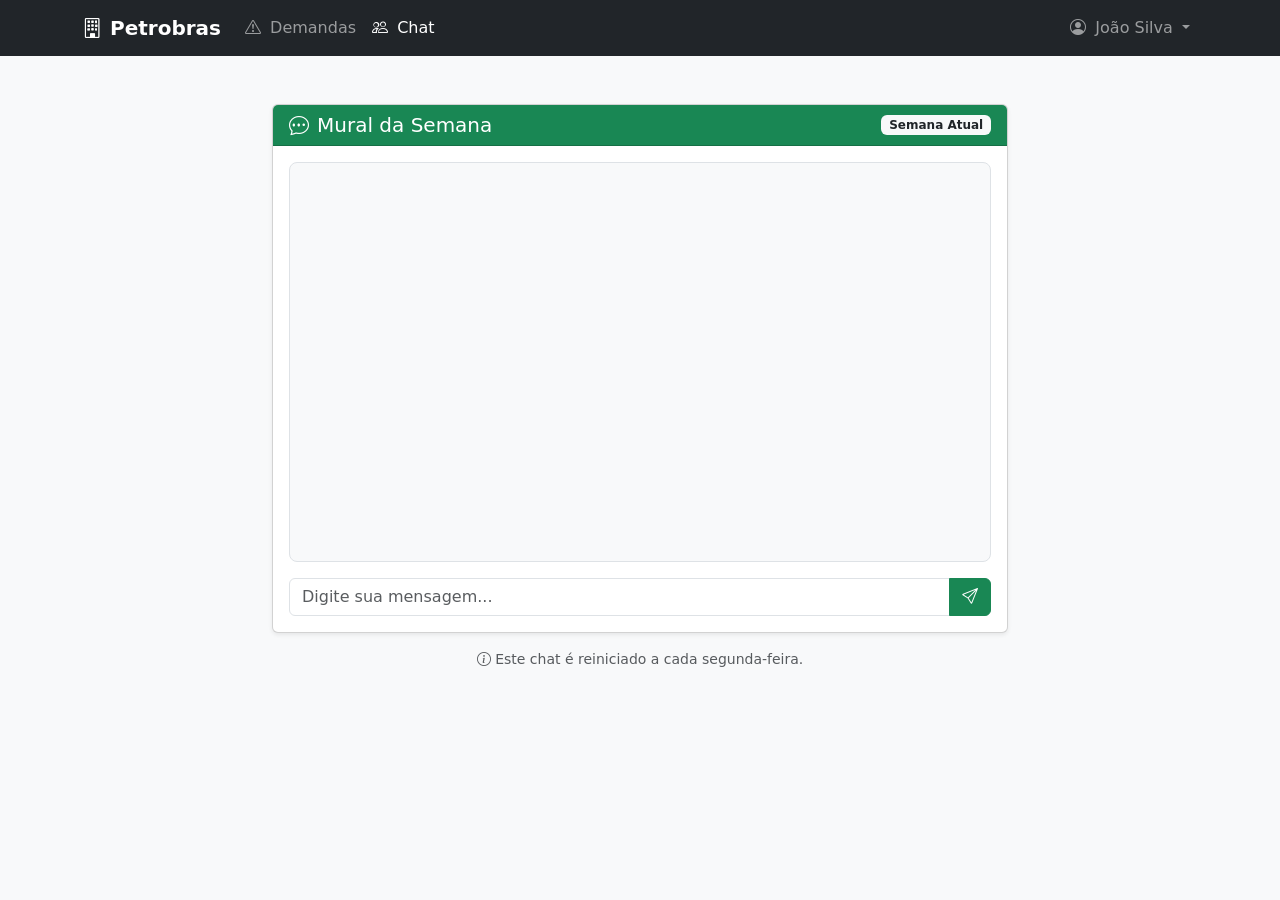
==== chat.html @ a0b9b67c "Front sem Persistência (Funcional)" ====
<!DOCTYPE html>
<html lang="pt-BR">
<head>
    <meta charset="UTF-8">
    <meta name="viewport" content="width=device-width, initial-scale=1.0">
    <title>Chat Colaborativo - Petrobras</title>
    
    <link href="https://cdn.jsdelivr.net/npm/bootstrap@5.3.3/dist/css/bootstrap.min.css" rel="stylesheet">
    <link href="https://cdn.jsdelivr.net/npm/bootstrap-icons@1.11.3/font/bootstrap-icons.css" rel="stylesheet">
    <link rel="stylesheet" href="css/home.css">

    <style>
        #chat-window {
            height: 400px;
            overflow-y: auto;
            background: #f8f9fa;
            border: 1px solid #dee2e6;
            border-radius: 8px;
        }
        .message {
            margin-bottom: 15px;
            padding: 10px;
            border-radius: 10px;
            max-width: 80%;
        }
        .message-sent {
            background-color: #d1e7dd;
            margin-left: auto;
            border-bottom-right-radius: 2px;
        }
        .message-received {
            background-color: #fff;
            border: 1px solid #dee2e6;
            border-bottom-left-radius: 2px;
        }
        .timestamp {
            font-size: 0.75rem;
            color: #6c757d;
            display: block;
            margin-top: 5px;
        }
    </style>
</head>
<body class="bg-light">

    <!-- Skip to main content -->
    <a class="visually-hidden-focusable p-3" href="#main-content" tabindex="0" 
       onclick="speak('Pulando para conteúdo principal')">Ir para conteúdo principal</a>

    <!-- Navbar Acessível -->
    <nav class="navbar navbar-expand-lg navbar-dark bg-dark sticky-top" role="banner" aria-label="Navegação principal">
        <div class="container">
            <a class="navbar-brand fw-bold" href="index.html" aria-label="Página inicial do Portal de Atendimento">
                <i class="bi bi-building me-2" aria-hidden="true"></i>Petrobras
            </a>
            
            <button class="navbar-toggler" type="button" data-bs-toggle="collapse" data-bs-target="#navbarNav" 
                    aria-controls="navbarNav" aria-expanded="false" aria-label="Alternar navegação"
                    onclick="speak('Abrindo menu de navegação')">
                <span class="navbar-toggler-icon"></span>
            </button>
            
            <div class="collapse navbar-collapse" id="navbarNav">
                <ul class="navbar-nav me-auto">
                    <li class="nav-item">
                        <a class="nav-link" href="demandas.html" aria-label="Abrir aba de Demandas" 
                           onclick="speak('Navegando para Demandas')">
                            <i class="bi bi-exclamation-triangle me-1" aria-hidden="true"></i>
                            Demandas
                        </a>
                    </li>
                    <li class="nav-item">
                        <a class="nav-link active" href="chat.html" aria-label="Abrir aba de Trading" 
                           onclick="speak('Navegando para Trading')">
                            <i class="bi bi-people me-1" aria-hidden="true"></i>
                            Chat
                        </a>
                    </li>
                </ul>
                
                <ul class="navbar-nav">
                    <li class="nav-item dropdown">
                        <a class="nav-link dropdown-toggle" href="#" role="button" id="userDropdown" 
                           data-bs-toggle="dropdown" aria-expanded="false"
                           aria-label="Menu do usuário João Silva"
                           onclick="speak('Menu do usuário')">
                            <i class="bi bi-person-circle me-1" aria-hidden="true"></i>
                            João Silva
                        </a>
                        <ul class="dropdown-menu dropdown-menu-end" aria-labelledby="userDropdown">
                            <li><a class="dropdown-item" href="#">Meu Perfil</a></li>
                            <li><a class="dropdown-item" href="#">Configurações</a></li>
                            <li><hr class="dropdown-divider"></li>
                            <li><a class="dropdown-item" href="#">Sair</a></li>
                        </ul>
                    </li>
                </ul>
            </div>
        </div>
    </nav>

    <main id="main-content" class="container my-5">
        <div class="row justify-content-center">
            <div class="col-lg-8">
                <div class="card shadow-sm">
                    <div class="card-header bg-success text-white d-flex justify-content-between align-items-center">
                        <h5 class="mb-0"><i class="bi bi-chat-dots me-2"></i>Mural da Semana</h5>
                        <span id="week-indicator" class="badge bg-light text-dark">Semana Atual</span>
                    </div>
                    
                    <div class="card-body">
                        <div id="chat-window" class="p-3 mb-3 shadow-inner">
                            </div>

                        <form id="chat-form" class="input-group">
                            <input type="text" id="user-input" class="form-control" placeholder="Digite sua mensagem..." required>
                            <button class="btn btn-success" type="submit">
                                <i class="bi bi-send"></i>
                            </button>
                        </form>
                    </div>
                </div>
                <p class="text-center text-muted mt-3 small">
                    <i class="bi bi-info-circle"></i> Este chat é reiniciado a cada segunda-feira.
                </p>
            </div>
        </div>
    </main>

    <script src="./js/chat/chat.js">
    </script>

    <script src="https://cdn.jsdelivr.net/npm/bootstrap@5.3.3/dist/js/bootstrap.bundle.min.js"></script>
</body>
</html>
---- css/home.css ----
/* Acessibilidade */

.visually-hidden-focusable:not(:focus):not(:active) {
  position: absolute !important;
  width: 1px !important;
  height: 1px !important;
  padding: 0 !important;
  margin: -1px !important;
  overflow: hidden !important;
  clip: rect(0, 0, 0, 0) !important;
  white-space: nowrap !important;
  border: 0 !important;
}

/* Alto contraste para modo forçado */
@media (prefers-contrast: high) {
  .btn-primary {
    border-width: 2px !important;
  }
  .card {
    border-width: 2px !important;
  }
}

/* Reduz movimento para quem tem problemas vestibulares */
@media (prefers-reduced-motion: reduce) {
  * {
    animation-duration: 0.01ms !important;
    animation-iteration-count: 1 !important;
    transition-duration: 0.01ms !important;
  }
}
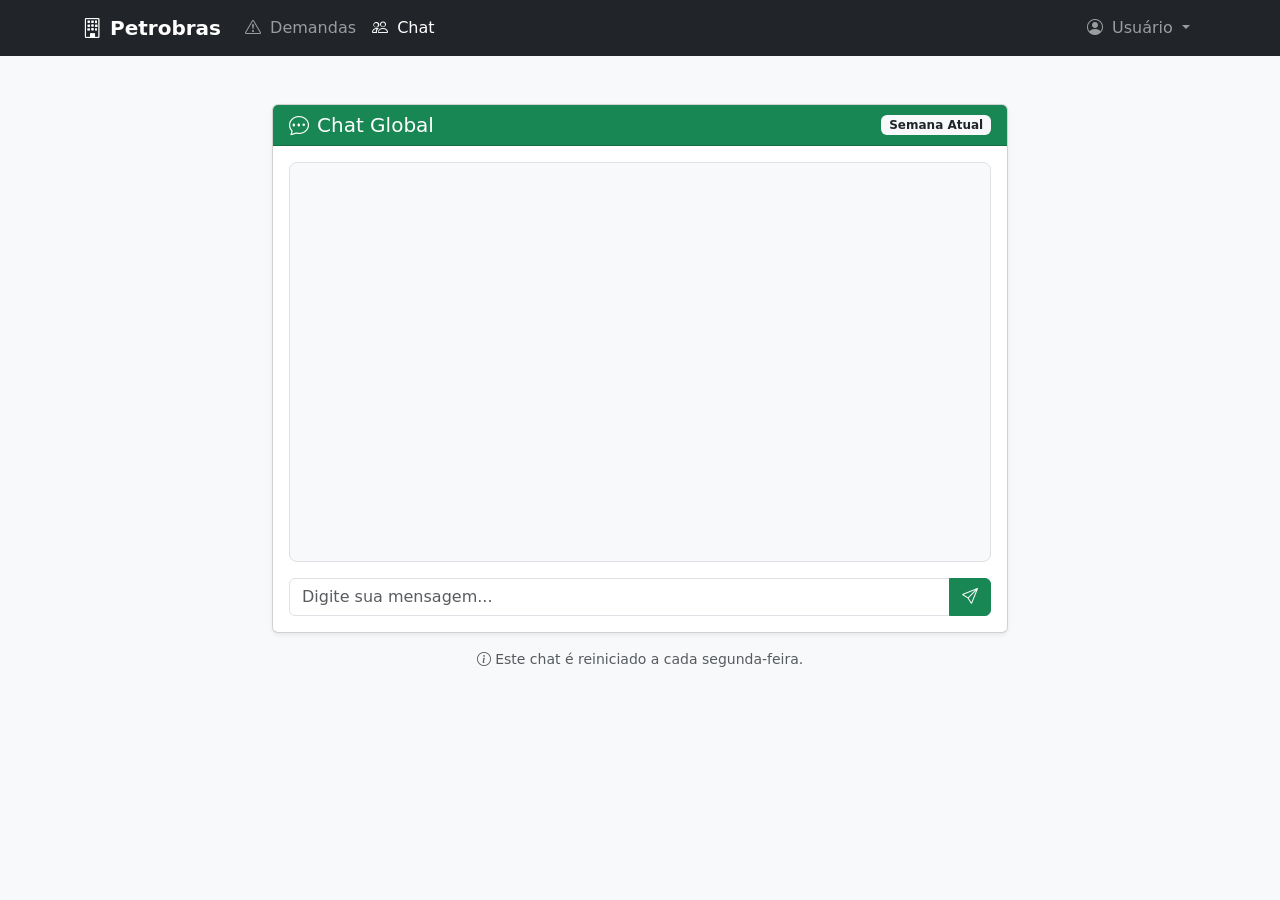
==== commit 0c2f992e: "Front funcional (pronto para apresentar)" ====
--- a/chat.html
+++ b/chat.html
@@ -8,6 +8,8 @@
     <link href="https://cdn.jsdelivr.net/npm/bootstrap@5.3.3/dist/css/bootstrap.min.css" rel="stylesheet">
     <link href="https://cdn.jsdelivr.net/npm/bootstrap-icons@1.11.3/font/bootstrap-icons.css" rel="stylesheet">
     <link rel="stylesheet" href="css/home.css">
+
+    <link rel="stylesheet" href="./css/darkmode.css">
 
     <style>
         #chat-window {
@@ -85,13 +87,13 @@
                            aria-label="Menu do usuário João Silva"
                            onclick="speak('Menu do usuário')">
                             <i class="bi bi-person-circle me-1" aria-hidden="true"></i>
-                            João Silva
+                            Usuário
                         </a>
                         <ul class="dropdown-menu dropdown-menu-end" aria-labelledby="userDropdown">
-                            <li><a class="dropdown-item" href="#">Meu Perfil</a></li>
-                            <li><a class="dropdown-item" href="#">Configurações</a></li>
+                            <li><a class="dropdown-item" href="perfil.html">Meu Perfil</a></li>
+                            <li><a class="dropdown-item" href="config.html">Configurações</a></li>
                             <li><hr class="dropdown-divider"></li>
-                            <li><a class="dropdown-item" href="#">Sair</a></li>
+                            <li><a class="dropdown-item" onclick="sair()">Sair</a></li>
                         </ul>
                     </li>
                 </ul>
@@ -104,7 +106,7 @@
             <div class="col-lg-8">
                 <div class="card shadow-sm">
                     <div class="card-header bg-success text-white d-flex justify-content-between align-items-center">
-                        <h5 class="mb-0"><i class="bi bi-chat-dots me-2"></i>Mural da Semana</h5>
+                        <h5 class="mb-0"><i class="bi bi-chat-dots me-2"></i>Chat Global</h5>
                         <span id="week-indicator" class="badge bg-light text-dark">Semana Atual</span>
                     </div>
                     
@@ -130,6 +132,8 @@
     <script src="./js/chat/chat.js">
     </script>
 
+    <script src="js/main.js"></script>
+
     <script src="https://cdn.jsdelivr.net/npm/bootstrap@5.3.3/dist/js/bootstrap.bundle.min.js"></script>
 </body>
 </html>
--- a/css/darkmode.css
+++ b/css/darkmode.css
@@ -0,0 +1,26 @@
+/* css/darkmode.css */
+
+/* Estilos para o Modo Escuro Global */
+body.dark-mode { 
+    background-color: #121212 !important; 
+    color: #f8f9fa !important; 
+}
+
+body.dark-mode .card { 
+    background-color: #1e1e1e !important; 
+    color: #f8f9fa !important;
+    border-color: #333 !important;
+}
+
+body.dark-mode p, body.dark-mode label, body.dark-mode h1, body.dark-mode h2 {
+    color: #f8f9fa !important;
+}
+
+body.dark-mode .text-muted {
+    color: #bbbbbb !important;
+}
+
+/* Estilos para Daltonismo Global */
+body.daltonismo-mode { 
+    filter: saturate(1.5) contrast(1.2); 
+}
